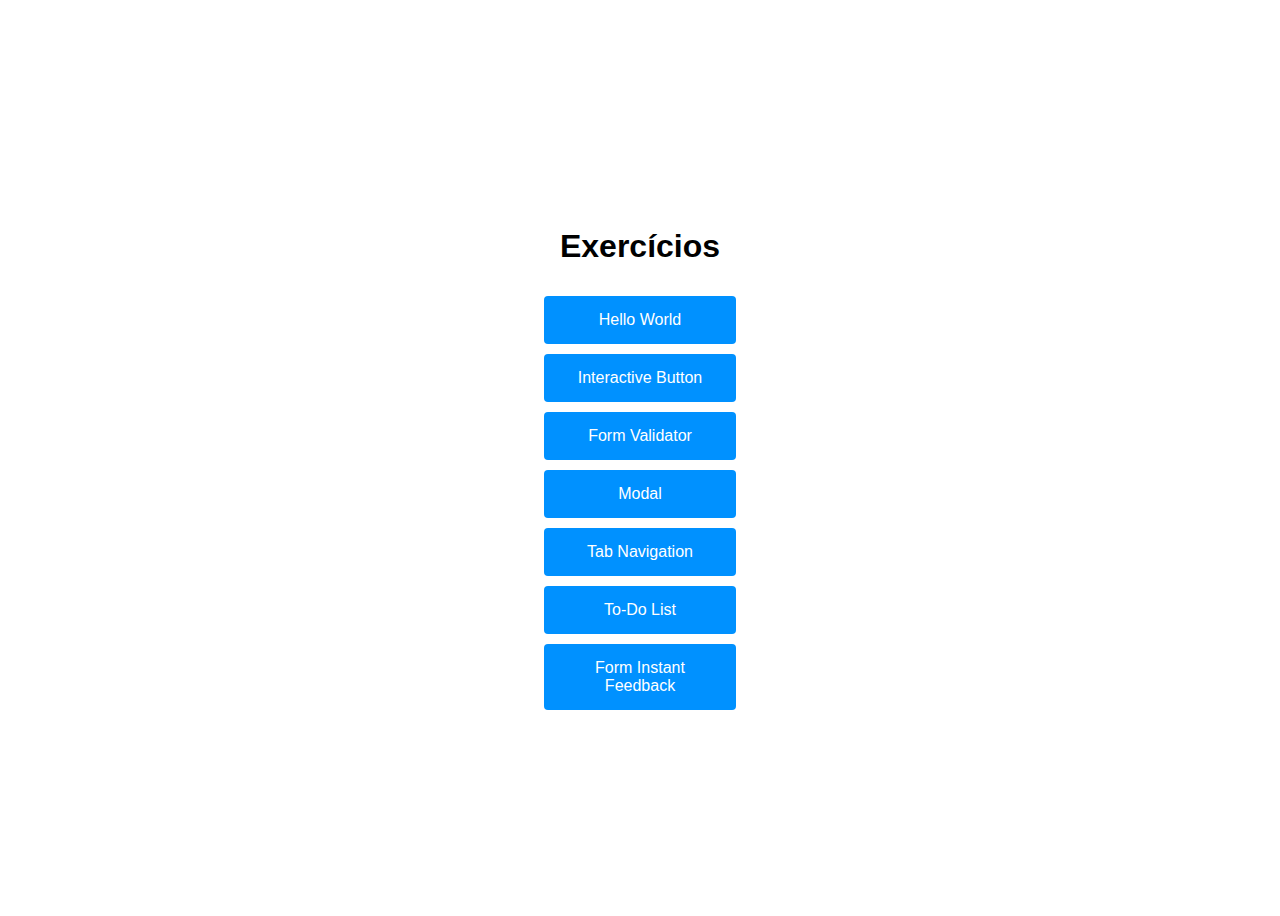
==== index.html @ 7a357a08 "Add form instant feedback" ====
<!DOCTYPE html>
<html lang="en">
<head>
    <meta charset="UTF-8">
    <meta name="viewport" content="width=device-width, initial-scale=1.0">
    <link rel="stylesheet" href="index.css">
    <title>Página inicial</title>
</head>
<body>
    <!--Botões para ligação aos vários exercicios-->
    <div class="exercicios">
        <h1>Exercícios</h1>
        <a href="helloworld"><button>Hello World</button></a>
        <a href="interactivebutton"><button>Interactive Button</button></a>
        <a href="formvalidator"><button>Form Validator</button></a>
        <a href="modal"><button>Modal</button></a>
        <a href="tabnav"><button>Tab Navigation</button></a>
        <a href="todo"><button>To-Do List</button></a>
        <a href="formfeedback"><button>Form Instant Feedback</button></a>
    </div>
</body>
</html>
---- index.css ----
body {
    @import url('https://fonts.googleapis.com/css2?family=Roboto:ital,wght@0,100;0,300;0,400;0,500;0,700;0,900;1,100;1,300;1,400;1,500;1,700;1,900&display=swap');
    font-family: "Roboto", sans-serif;
}

.exercicios {
    display: flex;
    flex-direction: column;
    text-align: center;
    justify-content: center;
    align-items: center;
    height: 100vh;
    gap: 10px;
}

button {
    background-color: rgb(0, 145, 255);
    border: none;
    color: white;
    padding: 15px 32px;
    text-align: center;
    text-decoration: none;
    display: inline-block;
    font-size: 16px;
    border-radius: 4px;
    width: 12rem;
}
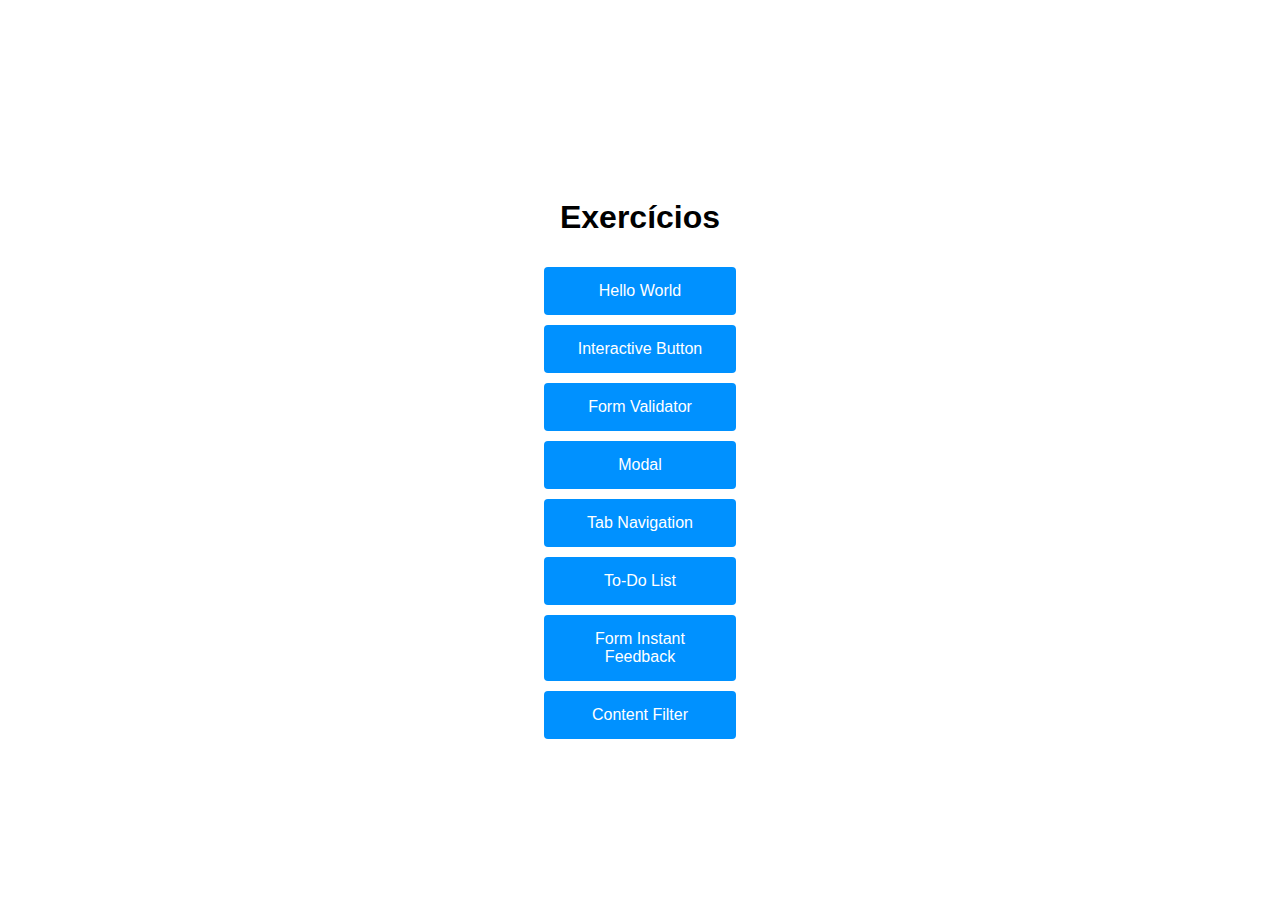
==== commit 4571bd72: "Add content filter" ====
--- a/index.html
+++ b/index.html
@@ -17,6 +17,7 @@
         <a href="tabnav"><button>Tab Navigation</button></a>
         <a href="todo"><button>To-Do List</button></a>
         <a href="formfeedback"><button>Form Instant Feedback</button></a>
+        <a href="contentfilter"><button>Content Filter</button></a>
     </div>
 </body>
 </html>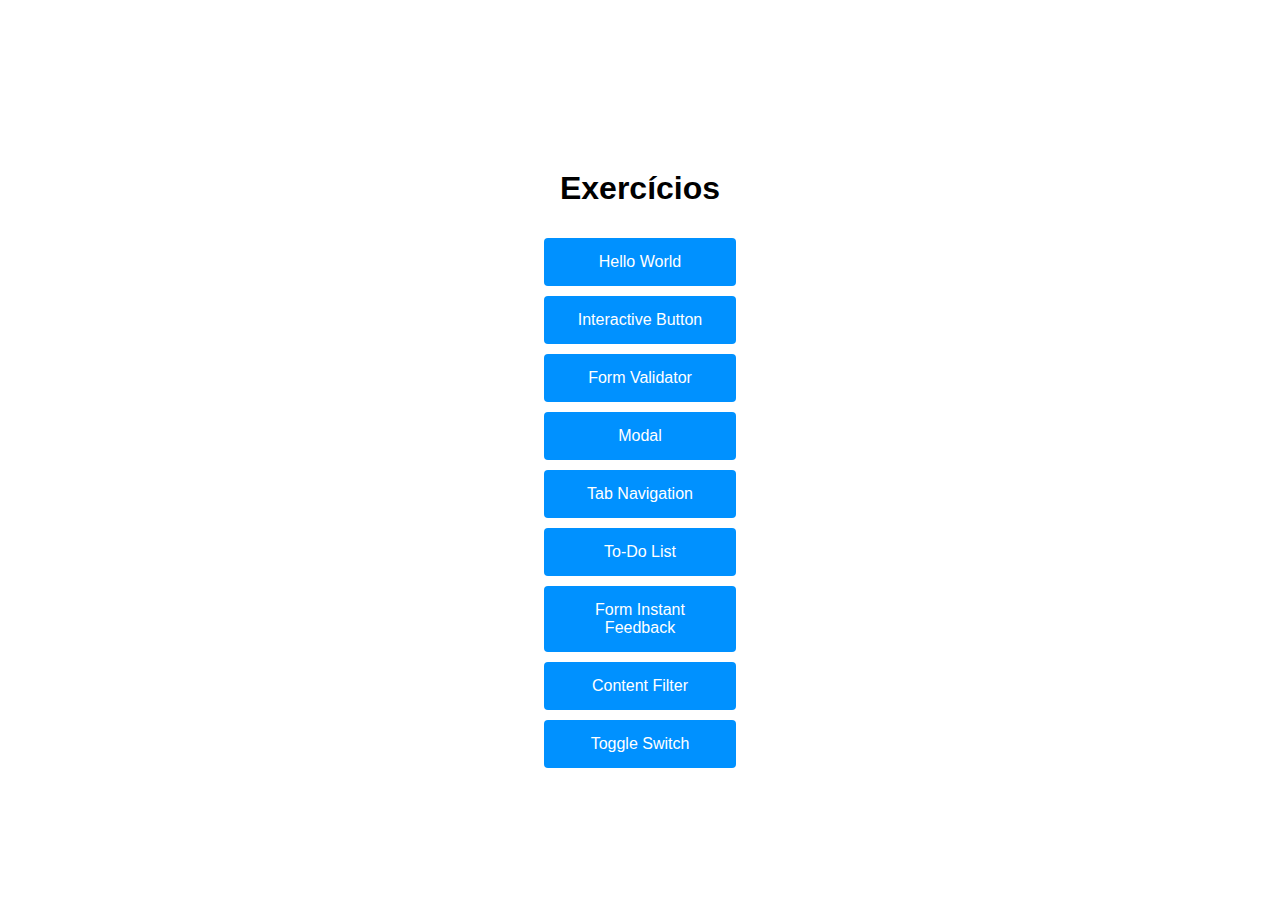
==== commit 48e41e31: "Add Toggle Switch feature" ====
--- a/index.html
+++ b/index.html
@@ -18,6 +18,7 @@
         <a href="todo"><button>To-Do List</button></a>
         <a href="formfeedback"><button>Form Instant Feedback</button></a>
         <a href="contentfilter"><button>Content Filter</button></a>
+        <a href="toggle"><button>Toggle Switch</button></a>
     </div>
 </body>
 </html>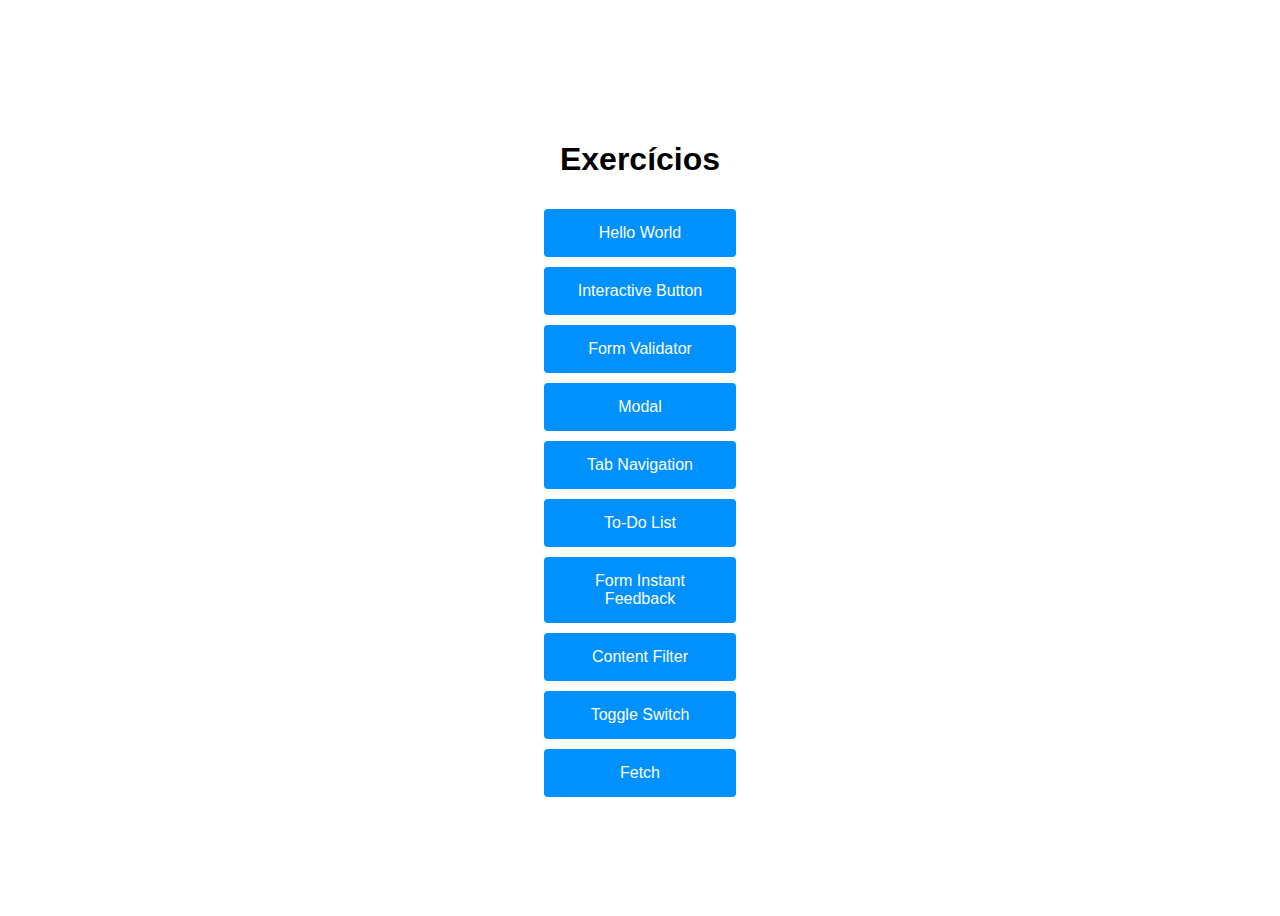
==== commit 139d132d: "Fetch" ====
--- a/index.html
+++ b/index.html
@@ -19,6 +19,7 @@
         <a href="formfeedback"><button>Form Instant Feedback</button></a>
         <a href="contentfilter"><button>Content Filter</button></a>
         <a href="toggle"><button>Toggle Switch</button></a>
+        <a href="fetch"><button>Fetch</button></a>
     </div>
 </body>
 </html>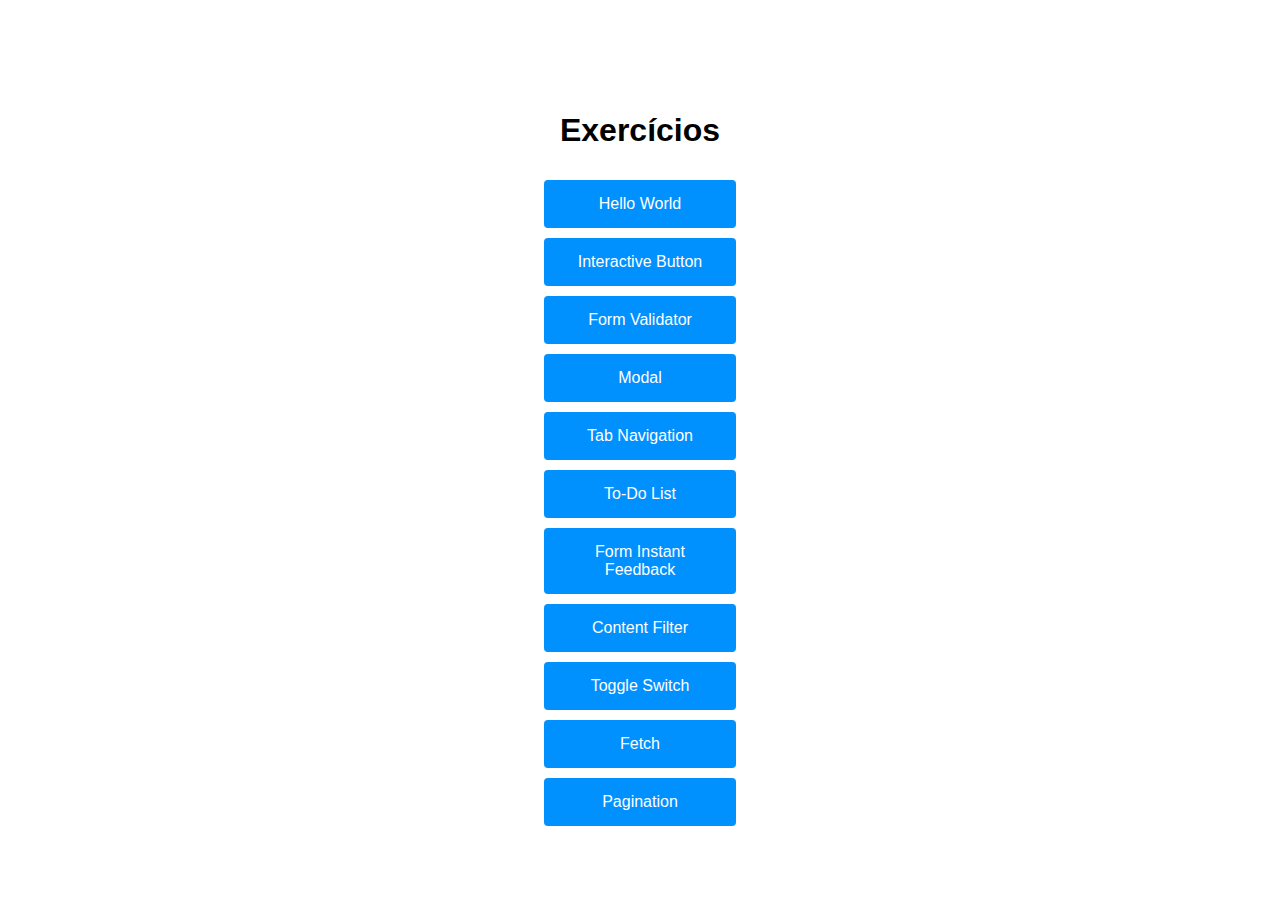
==== commit 38b1a093: "Add pagination feature" ====
--- a/index.html
+++ b/index.html
@@ -20,6 +20,7 @@
         <a href="contentfilter"><button>Content Filter</button></a>
         <a href="toggle"><button>Toggle Switch</button></a>
         <a href="fetch"><button>Fetch</button></a>
+        <a href="pagination"><button>Pagination</button></a>
     </div>
 </body>
 </html>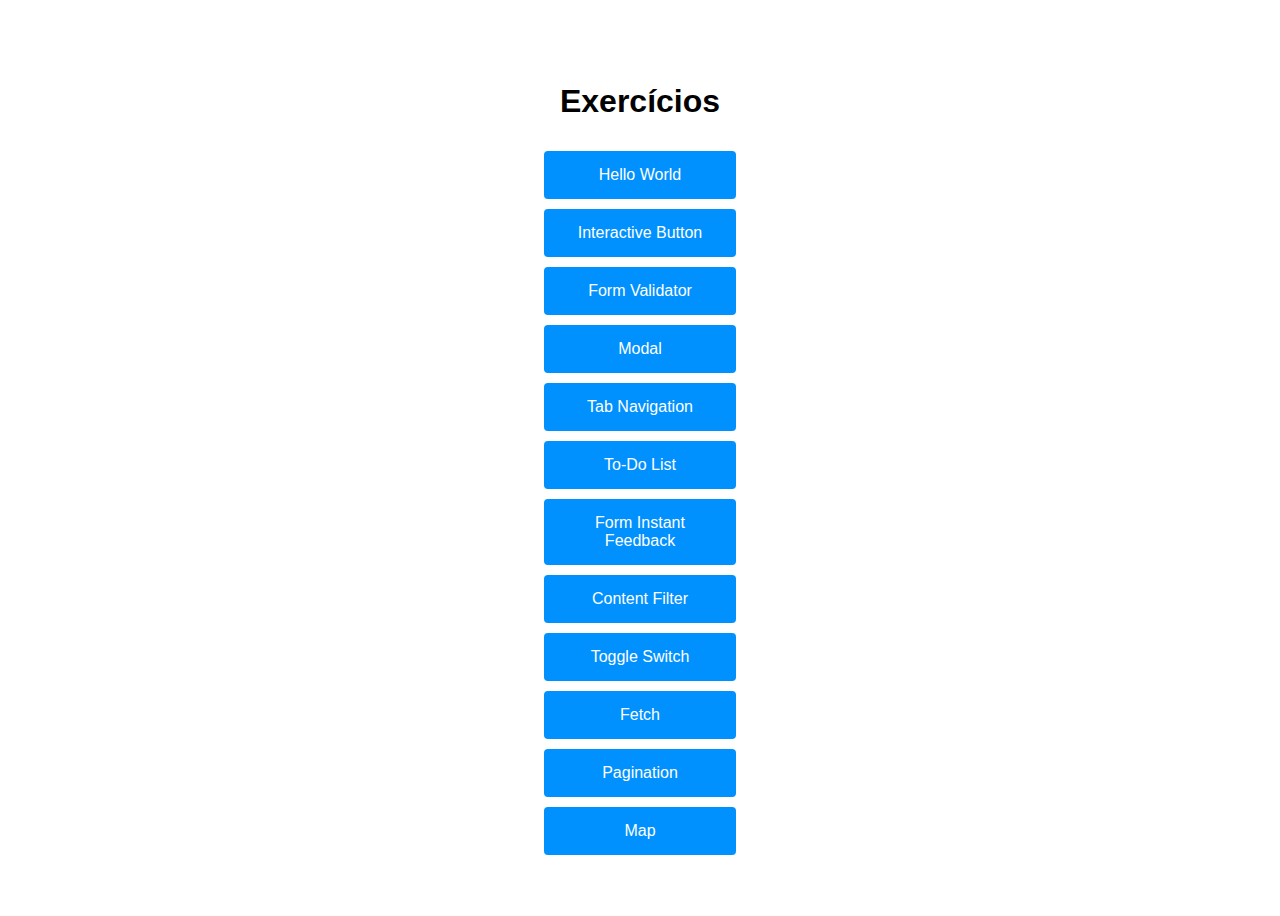
==== commit 3ee31f72: "Add map feature" ====
--- a/index.html
+++ b/index.html
@@ -21,6 +21,7 @@
         <a href="toggle"><button>Toggle Switch</button></a>
         <a href="fetch"><button>Fetch</button></a>
         <a href="pagination"><button>Pagination</button></a>
+        <a href="map"><button>Map</button></a>
     </div>
 </body>
 </html>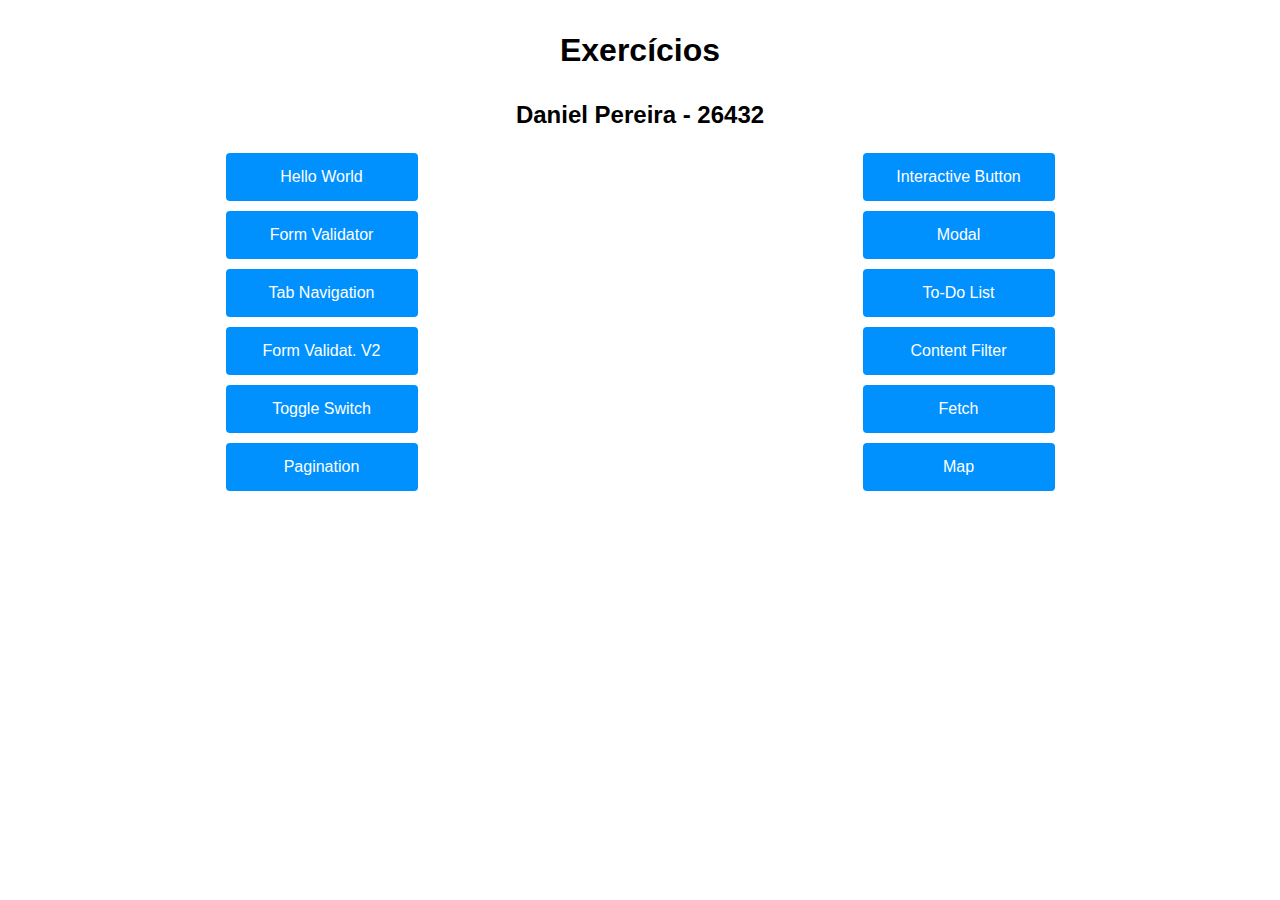
==== commit 06f6c3d2: "Update index.css and index.html with new styles and content" ====
--- a/index.html
+++ b/index.html
@@ -8,15 +8,16 @@
 </head>
 <body>
     <!--Botões para ligação aos vários exercicios-->
+    <h1>Exercícios</h1>
+    <h3>Daniel Pereira - 26432</h3>
     <div class="exercicios">
-        <h1>Exercícios</h1>
         <a href="helloworld"><button>Hello World</button></a>
         <a href="interactivebutton"><button>Interactive Button</button></a>
         <a href="formvalidator"><button>Form Validator</button></a>
         <a href="modal"><button>Modal</button></a>
         <a href="tabnav"><button>Tab Navigation</button></a>
         <a href="todo"><button>To-Do List</button></a>
-        <a href="formfeedback"><button>Form Instant Feedback</button></a>
+        <a href="formfeedback"><button>Form Validat. V2</button></a>
         <a href="contentfilter"><button>Content Filter</button></a>
         <a href="toggle"><button>Toggle Switch</button></a>
         <a href="fetch"><button>Fetch</button></a>
--- a/index.css
+++ b/index.css
@@ -3,16 +3,27 @@
     font-family: "Roboto", sans-serif;
 }
 
+h1 {
+    text-align: center;
+    margin-top: 2rem;
+    font-size: 2rem;
+}
+
+h3 {
+    text-align: center;
+    margin-top: 2rem;
+    font-size: 1.5rem;
+}
+
 .exercicios {
-    display: flex;
-    flex-direction: column;
+    display: grid; 
+    grid-template-columns: repeat(2, 1fr); 
     text-align: center;
     justify-content: center;
     align-items: center;
-    height: 100vh;
     gap: 10px;
 }
-
+  
 button {
     background-color: rgb(0, 145, 255);
     border: none;
@@ -24,5 +35,4 @@
     font-size: 16px;
     border-radius: 4px;
     width: 12rem;
-}
-
+}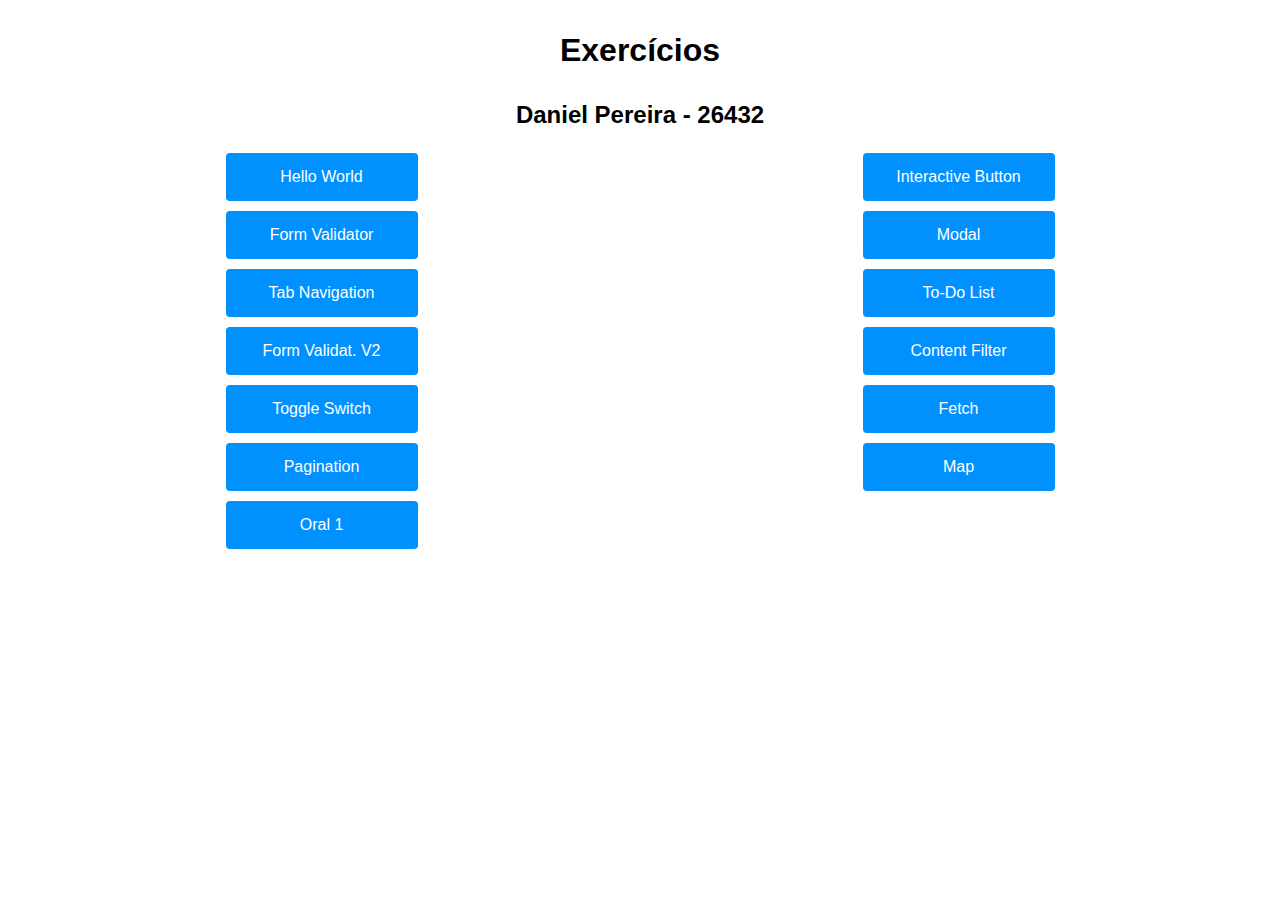
==== commit 6bde0d32: "Add oral 1" ====
--- a/index.html
+++ b/index.html
@@ -23,6 +23,7 @@
         <a href="fetch"><button>Fetch</button></a>
         <a href="pagination"><button>Pagination</button></a>
         <a href="map"><button>Map</button></a>
+        <a href="oral1"><button>Oral 1</button></a>
     </div>
 </body>
 </html>